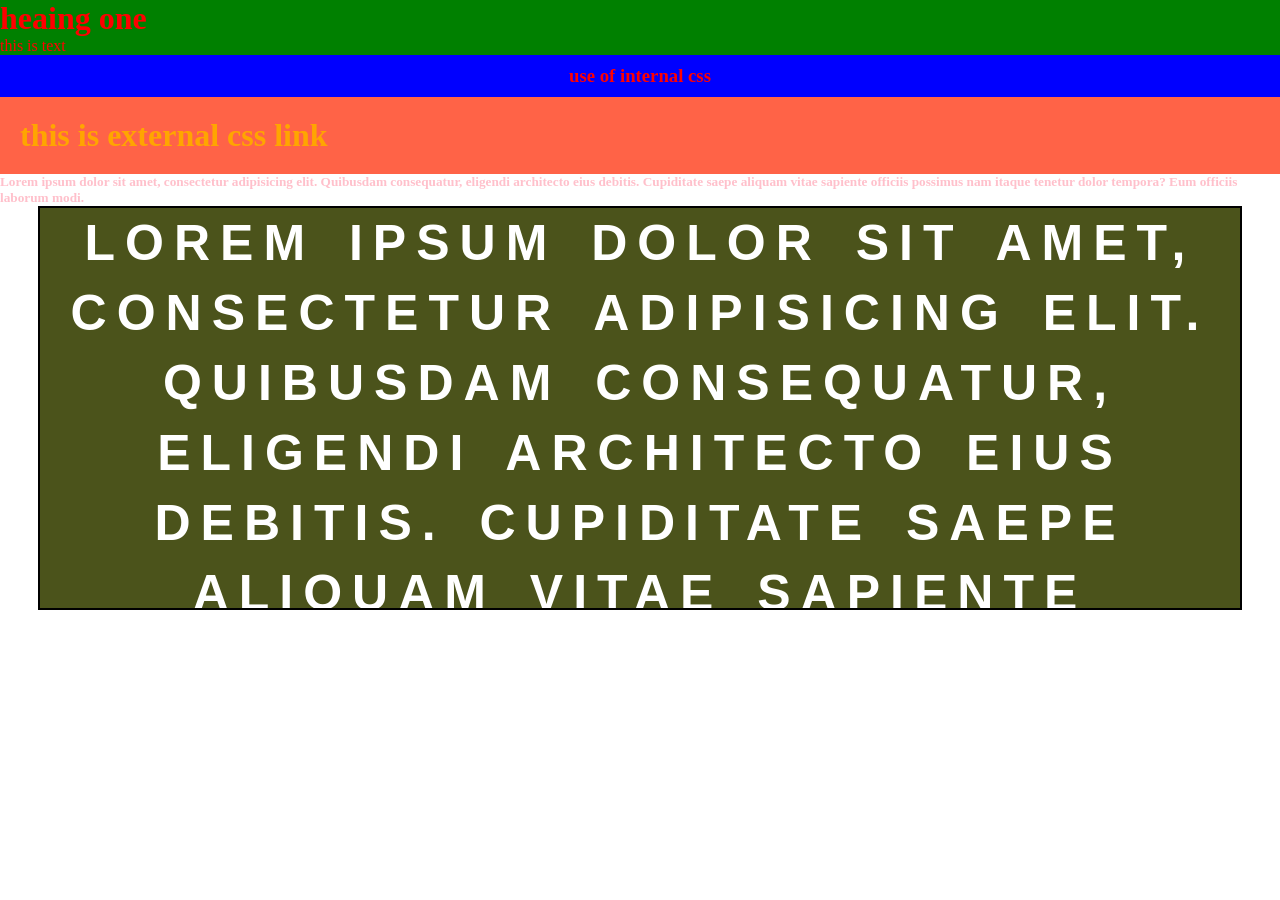
==== index.html @ 24b4c000 "change" ====
<!DOCTYPE html>
<html lang="en">
<head>
	<meta charset="UTF-8">
	<meta name="viewport" content="width=device-width, initial-scale=1.0">
	<title>Document</title>

<!-- <link rel="stylesheet" type="text/css" href="./style.css"> -->

<style>
	@import url("style.css");
</style>

	<style>
		.abc{
			color:red;
			background-color: blue;
			padding:10px;
		}
		.xyz{
			text-align: center;
		}

		h5{
				color:blue;
		}


	</style>
</head>
<body>


<h1 style="color:red;background-color: green;">heaing one</h1>
<p style="color:red;background-color:green"> this is text</p>
<h3 class="abc xyz">use of internal css</h3>

<h1 class="first">this is external css link</h1>

<h5 style="color:yellow"> Lorem ipsum dolor sit amet, consectetur adipisicing elit. Quibusdam consequatur, eligendi architecto eius debitis. Cupiditate saepe aliquam vitae sapiente officiis possimus nam itaque tenetur dolor tempora? Eum officiis laborum modi.	</h5>


<div class="row"> Lorem ipsum dolor sit amet, consectetur adipisicing elit. Quibusdam consequatur, eligendi architecto eius debitis. Cupiditate saepe aliquam vitae sapiente officiis possimus nam itaque tenetur dolor t</div>

	
</body>
</html>
---- style.css ----
*{
	margin:0 auto;
	padding:0;

}
.first
{
	color:orange;
	padding:20px;
	background-color: tomato;
}

h5
{
	color:pink !important;
}

.row
{
	width:1200px;
	height: 400px;
	background-color: #4b531b;
	text-align:center;
	font-size: 50px;
	font-weight: bold;
	color:white;
	text-transform: uppercase;
	font-family: arial;
	letter-spacing: 10px;
	word-spacing: 10px;
	line-height: 70px;
	overflow-y: scroll;
	border:2px solid black;
}
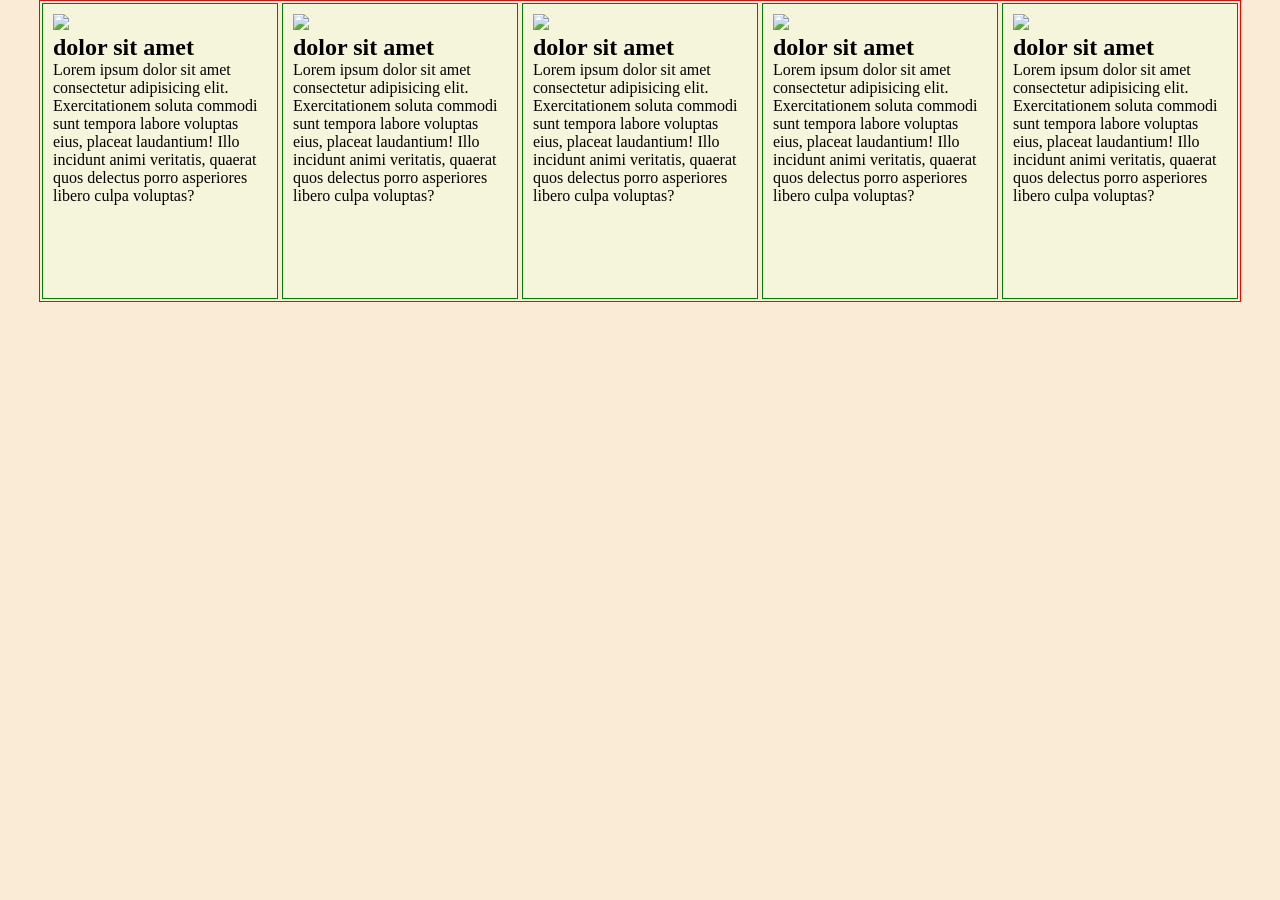
==== commit eb165957: "changee" ====
--- a/index.html
+++ b/index.html
@@ -1,47 +1,55 @@
 <!DOCTYPE html>
 <html lang="en">
 <head>
-	<meta charset="UTF-8">
-	<meta name="viewport" content="width=device-width, initial-scale=1.0">
-	<title>Document</title>
-
-<!-- <link rel="stylesheet" type="text/css" href="./style.css"> -->
-
-<style>
-	@import url("style.css");
-</style>
-
-	<style>
-		.abc{
-			color:red;
-			background-color: blue;
-			padding:10px;
-		}
-		.xyz{
-			text-align: center;
-		}
-
-		h5{
-				color:blue;
-		}
-
-
-	</style>
+    <meta charset="UTF-8">
+    <meta name="viewport" content="width=device-width, initial-scale=1.0">
+    <title>Document</title>
+    <style>
+        @import url('./global.css');
+        @import url("./responsive.css");
+        @import url("./print.css");
+    </style>
 </head>
 <body>
 
-
-<h1 style="color:red;background-color: green;">heaing one</h1>
-<p style="color:red;background-color:green"> this is text</p>
-<h3 class="abc xyz">use of internal css</h3>
-
-<h1 class="first">this is external css link</h1>
-
-<h5 style="color:yellow"> Lorem ipsum dolor sit amet, consectetur adipisicing elit. Quibusdam consequatur, eligendi architecto eius debitis. Cupiditate saepe aliquam vitae sapiente officiis possimus nam itaque tenetur dolor tempora? Eum officiis laborum modi.	</h5>
+    <header> this is my header</header>
+    <footer> this is my footer@2026</footer>
+    <h1 class="watermark"> don't copy paste</h1>
 
 
-<div class="row"> Lorem ipsum dolor sit amet, consectetur adipisicing elit. Quibusdam consequatur, eligendi architecto eius debitis. Cupiditate saepe aliquam vitae sapiente officiis possimus nam itaque tenetur dolor t</div>
+    <div class="page">
+        <section>
+            <img src="https://images.unsplash.com/photo-1431440869543-efaf3388c585?fm=jpg&q=60&w=3000&auto=format&fit=crop&ixlib=rb-4.1.0&ixid=NHwxMjA3fDA%3D">
+            <h2>dolor sit amet</h2>
+            <p> Lorem ipsum dolor sit amet consectetur adipisicing elit. Exercitationem soluta commodi sunt tempora labore voluptas eius, placeat laudantium! Illo incidunt animi veritatis, quaerat quos delectus porro asperiores libero culpa voluptas?</p>
 
-	
+        </section>
+        <section>
+            <img src="https://images.unsplash.com/photo-1431440869543-efaf3388c585?fm=jpg&q=60&w=3000&auto=format&fit=crop&ixlib=rb-4.1.0&ixid=NHwxMjA3fDA%3D">
+            <h2>dolor sit amet</h2>
+            <p> Lorem ipsum dolor sit amet consectetur adipisicing elit. Exercitationem soluta commodi sunt tempora labore voluptas eius, placeat laudantium! Illo incidunt animi veritatis, quaerat quos delectus porro asperiores libero culpa voluptas?</p>
+
+        </section>
+        <section class="hd1">
+            <img src="https://images.unsplash.com/photo-1431440869543-efaf3388c585?fm=jpg&q=60&w=3000&auto=format&fit=crop&ixlib=rb-4.1.0&ixid=NHwxMjA3fDA%3D">
+            <h2>dolor sit amet</h2>
+            <p> Lorem ipsum dolor sit amet consectetur adipisicing elit. Exercitationem soluta commodi sunt tempora labore voluptas eius, placeat laudantium! Illo incidunt animi veritatis, quaerat quos delectus porro asperiores libero culpa voluptas?</p>
+
+        </section>
+        <section class="hd1">
+            <img src="https://images.unsplash.com/photo-1431440869543-efaf3388c585?fm=jpg&q=60&w=3000&auto=format&fit=crop&ixlib=rb-4.1.0&ixid=NHwxMjA3fDA%3D">
+            <h2>dolor sit amet</h2>
+            <p> Lorem ipsum dolor sit amet consectetur adipisicing elit. Exercitationem soluta commodi sunt tempora labore voluptas eius, placeat laudantium! Illo incidunt animi veritatis, quaerat quos delectus porro asperiores libero culpa voluptas?</p>
+
+        </section>
+        <section class="hd">
+            <img src="https://images.unsplash.com/photo-1431440869543-efaf3388c585?fm=jpg&q=60&w=3000&auto=format&fit=crop&ixlib=rb-4.1.0&ixid=NHwxMjA3fDA%3D">
+            <h2>dolor sit amet</h2>
+            <p> Lorem ipsum dolor sit amet consectetur adipisicing elit. Exercitationem soluta commodi sunt tempora labore voluptas eius, placeat laudantium! Illo incidunt animi veritatis, quaerat quos delectus porro asperiores libero culpa voluptas?</p>
+
+        </section>
+    </div>
+
+    
 </body>
 </html>
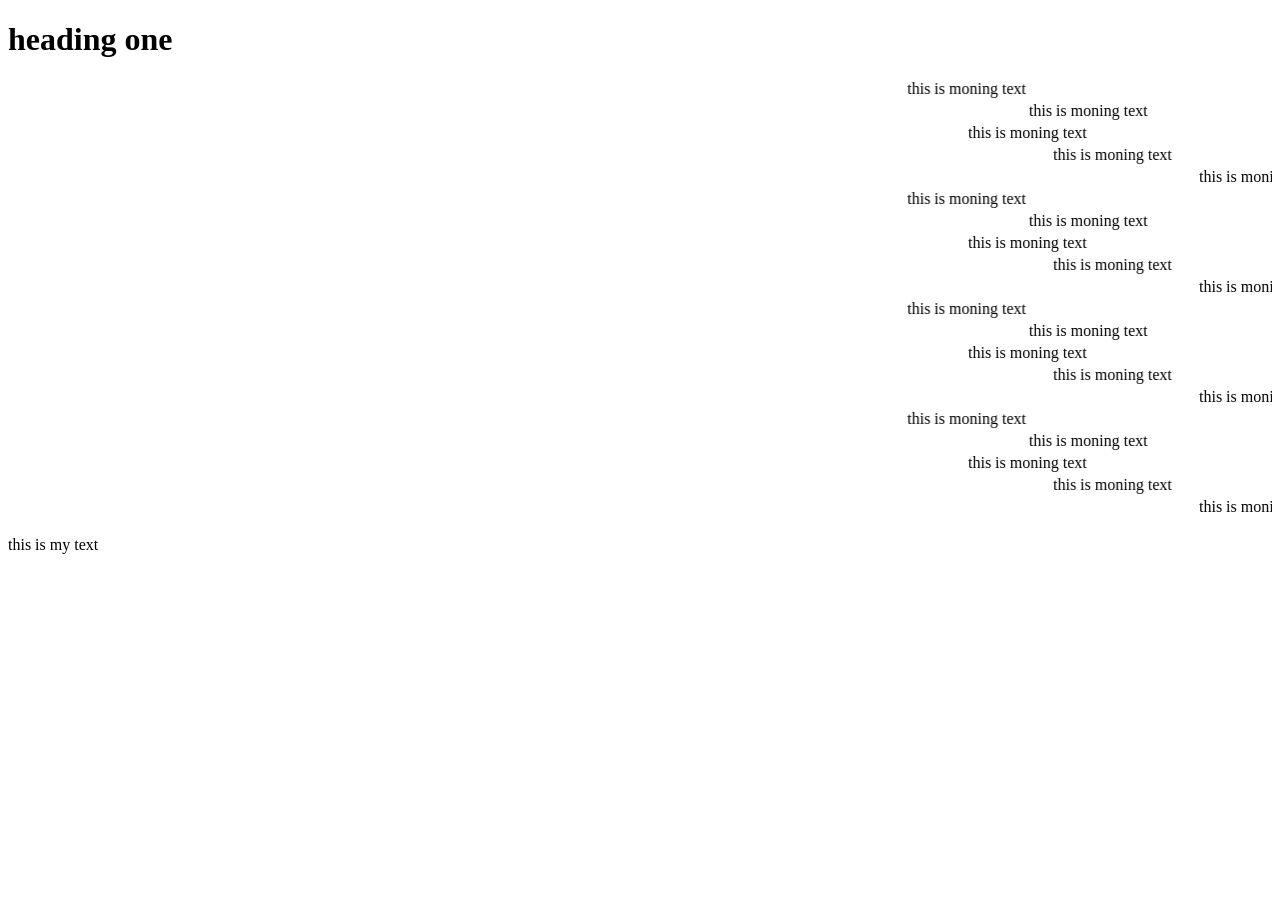
==== commit 619d21df: "change" ====
--- a/index.html
+++ b/index.html
@@ -4,52 +4,41 @@
     <meta charset="UTF-8">
     <meta name="viewport" content="width=device-width, initial-scale=1.0">
     <title>Document</title>
-    <style>
-        @import url('./global.css');
-        @import url("./responsive.css");
-        @import url("./print.css");
-    </style>
+
+<style>
+    @import url("style.css");
+</style>
 </head>
 <body>
 
-    <header> this is my header</header>
-    <footer> this is my footer@2026</footer>
-    <h1 class="watermark"> don't copy paste</h1>
+
+<h1>heading one</h1>
+   
+<marquee scrollamount="30" onmouseover="stop()" onmouseout="start()">this is moning text</marquee>
+<marquee scrollamount="20" onmouseover="stop()" onmouseout="start()">this is moning text</marquee>
+<marquee scrollamount="25" onmouseover="stop()" onmouseout="start()">this is moning text</marquee>
+<marquee scrollamount="18" onmouseover="stop()" onmouseout="start()">this is moning text</marquee>
+<marquee scrolonlamount="28" onmouseover="stop()" onmouseout="start()">this is moning text</marquee>
+<marquee scrollamount="30" onmouseover="stop()" onmouseout="start()">this is moning text</marquee>
+<marquee scrollamount="20" onmouseover="stop()" onmouseout="start()">this is moning text</marquee>
+<marquee scrollamount="25" onmouseover="stop()" onmouseout="start()">this is moning text</marquee>
+<marquee scrollamount="18" onmouseover="stop()" onmouseout="start()">this is moning text</marquee>
+<marquee scrolonlamount="28" onmouseover="stop()" onmouseout="start()">this is moning text</marquee>
+<marquee scrollamount="30" onmouseover="stop()" onmouseout="start()">this is moning text</marquee>
+<marquee scrollamount="20" onmouseover="stop()" onmouseout="start()">this is moning text</marquee>
+<marquee scrollamount="25" onmouseover="stop()" onmouseout="start()">this is moning text</marquee>
+<marquee scrollamount="18" onmouseover="stop()" onmouseout="start()">this is moning text</marquee>
+<marquee scrolonlamount="28" onmouseover="stop()" onmouseout="start()">this is moning text</marquee>
+<marquee scrollamount="30" onmouseover="stop()" onmouseout="start()">this is moning text</marquee>
+<marquee scrollamount="20" onmouseover="stop()" onmouseout="start()">this is moning text</marquee>
+<marquee scrollamount="25" onmouseover="stop()" onmouseout="start()">this is moning text</marquee>
+<marquee scrollamount="18" onmouseover="stop()" onmouseout="start()">this is moning text</marquee>
+<marquee scrolonlamount="28" onmouseover="stop()" onmouseout="start()">this is moning text</marquee>
+<p>this is my text</p>
 
 
-    <div class="page">
-        <section>
-            <img src="https://images.unsplash.com/photo-1431440869543-efaf3388c585?fm=jpg&q=60&w=3000&auto=format&fit=crop&ixlib=rb-4.1.0&ixid=NHwxMjA3fDA%3D">
-            <h2>dolor sit amet</h2>
-            <p> Lorem ipsum dolor sit amet consectetur adipisicing elit. Exercitationem soluta commodi sunt tempora labore voluptas eius, placeat laudantium! Illo incidunt animi veritatis, quaerat quos delectus porro asperiores libero culpa voluptas?</p>
 
-        </section>
-        <section>
-            <img src="https://images.unsplash.com/photo-1431440869543-efaf3388c585?fm=jpg&q=60&w=3000&auto=format&fit=crop&ixlib=rb-4.1.0&ixid=NHwxMjA3fDA%3D">
-            <h2>dolor sit amet</h2>
-            <p> Lorem ipsum dolor sit amet consectetur adipisicing elit. Exercitationem soluta commodi sunt tempora labore voluptas eius, placeat laudantium! Illo incidunt animi veritatis, quaerat quos delectus porro asperiores libero culpa voluptas?</p>
 
-        </section>
-        <section class="hd1">
-            <img src="https://images.unsplash.com/photo-1431440869543-efaf3388c585?fm=jpg&q=60&w=3000&auto=format&fit=crop&ixlib=rb-4.1.0&ixid=NHwxMjA3fDA%3D">
-            <h2>dolor sit amet</h2>
-            <p> Lorem ipsum dolor sit amet consectetur adipisicing elit. Exercitationem soluta commodi sunt tempora labore voluptas eius, placeat laudantium! Illo incidunt animi veritatis, quaerat quos delectus porro asperiores libero culpa voluptas?</p>
+</body>
+</html>
 
-        </section>
-        <section class="hd1">
-            <img src="https://images.unsplash.com/photo-1431440869543-efaf3388c585?fm=jpg&q=60&w=3000&auto=format&fit=crop&ixlib=rb-4.1.0&ixid=NHwxMjA3fDA%3D">
-            <h2>dolor sit amet</h2>
-            <p> Lorem ipsum dolor sit amet consectetur adipisicing elit. Exercitationem soluta commodi sunt tempora labore voluptas eius, placeat laudantium! Illo incidunt animi veritatis, quaerat quos delectus porro asperiores libero culpa voluptas?</p>
-
-        </section>
-        <section class="hd">
-            <img src="https://images.unsplash.com/photo-1431440869543-efaf3388c585?fm=jpg&q=60&w=3000&auto=format&fit=crop&ixlib=rb-4.1.0&ixid=NHwxMjA3fDA%3D">
-            <h2>dolor sit amet</h2>
-            <p> Lorem ipsum dolor sit amet consectetur adipisicing elit. Exercitationem soluta commodi sunt tempora labore voluptas eius, placeat laudantium! Illo incidunt animi veritatis, quaerat quos delectus porro asperiores libero culpa voluptas?</p>
-
-        </section>
-    </div>
-
-    
-</body>
-</html>
